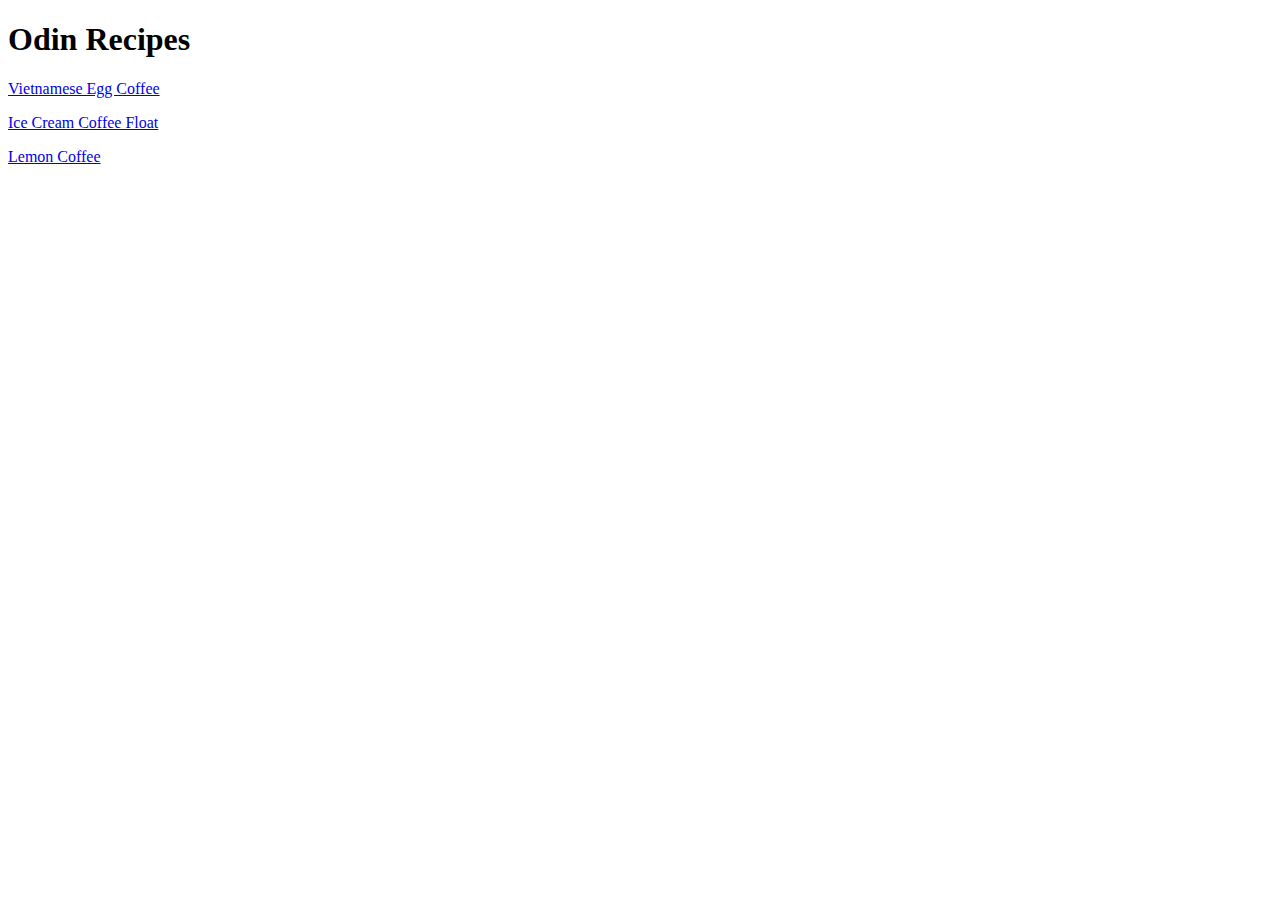
==== index.html @ 13ea0034 "all new files" ====
<!DOCTYPE html>
<html lang="en">
<head>
    <meta charset="UTF-8">
    <meta http-equiv="X-UA-Compatible" content="IE=edge">
    <meta name="viewport" content="width=device-width, initial-scale=1.0">
    <title>Odin Recipes</title>
</head>
<body>
    <h1>Odin Recipes</h1>
    <p><a href="recipes/vietnameseeggcoffee.html">Vietnamese Egg Coffee</a></p>
    <p><a href="recipes/icecreamcoffeefloat.html">Ice Cream Coffee Float</a></p>
    <p><a href="recipes/lemoncoffee.html">Lemon Coffee</a></p>
</body>
</html>
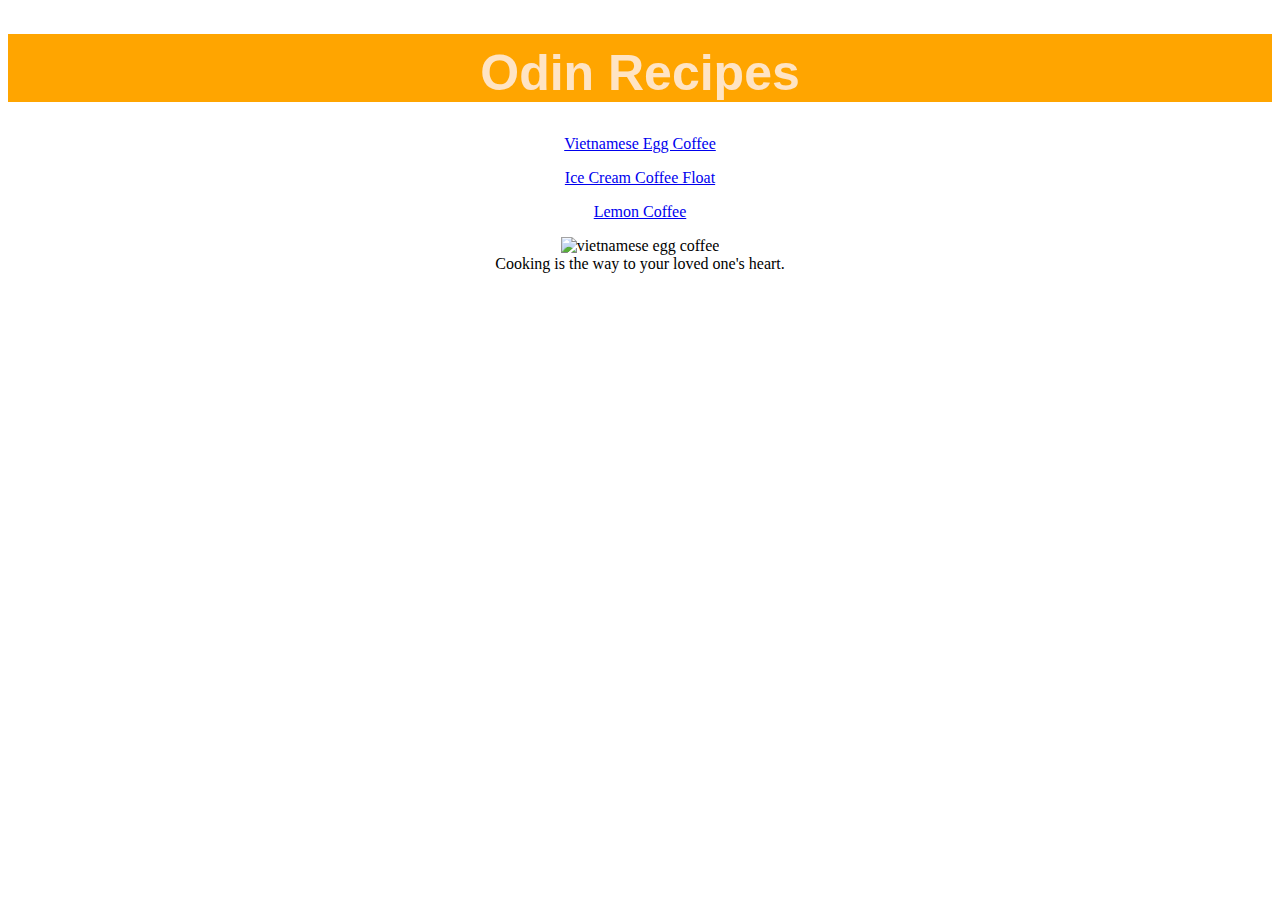
==== commit 6d34f03e: "made some changes to the html and added a new stylesheet." ====
--- a/index.html
+++ b/index.html
@@ -4,12 +4,22 @@
     <meta charset="UTF-8">
     <meta http-equiv="X-UA-Compatible" content="IE=edge">
     <meta name="viewport" content="width=device-width, initial-scale=1.0">
+    <link rel="stylesheet" href="style.css">
     <title>Odin Recipes</title>
 </head>
 <body>
-    <h1>Odin Recipes</h1>
+    <!--the title in center and at the top-->
+    <h1 id="thetitle">Odin Recipes</h1>
+    <!--list of recipes-->
+    <div class="allrecipes">
     <p><a href="recipes/vietnameseeggcoffee.html">Vietnamese Egg Coffee</a></p>
     <p><a href="recipes/icecreamcoffeefloat.html">Ice Cream Coffee Float</a></p>
     <p><a href="recipes/lemoncoffee.html">Lemon Coffee</a></p>
+    </div>
+    
+    <figure id="mainimage">
+        <img src="images/cooking.jpeg" alt="vietnamese egg coffee">
+        <figcaption>Cooking is the way to your loved one's heart.</figcaption>
+        </figure>     
 </body>
 </html>--- a/style.css
+++ b/style.css
@@ -0,0 +1,15 @@
+#thetitle {
+    font-family: cursive, sans-serif;
+    font-size: 50px;
+    color: bisque;
+    background-color: orange;
+    padding-top: 10px;
+}
+
+
+
+#mainimage, 
+.allrecipes,
+#thetitle  {
+    text-align: center;
+}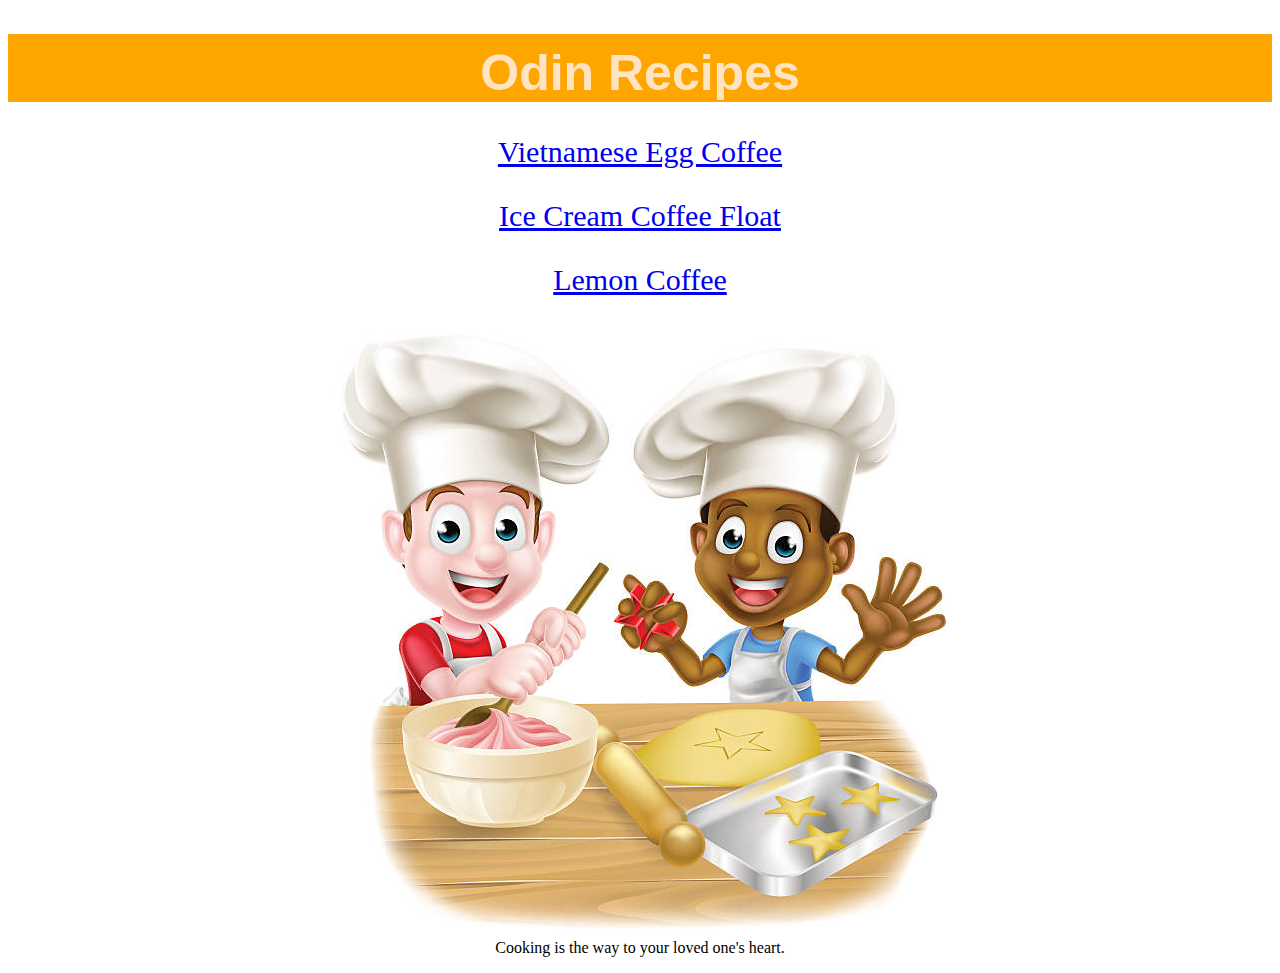
==== commit c9619f31: "made basic changes to a different recipe linked to it." ====
--- a/index.html
+++ b/index.html
@@ -18,7 +18,7 @@
     </div>
     
     <figure id="mainimage">
-        <img src="images/cooking.jpeg" alt="vietnamese egg coffee">
+        <img src="images/cooking.jpeg" alt="cartoon men cooking">
         <figcaption>Cooking is the way to your loved one's heart.</figcaption>
         </figure>     
 </body>
--- a/style.css
+++ b/style.css
@@ -12,4 +12,8 @@
 .allrecipes,
 #thetitle  {
     text-align: center;
+}
+
+.allrecipes {
+    font-size: 30px;
 }